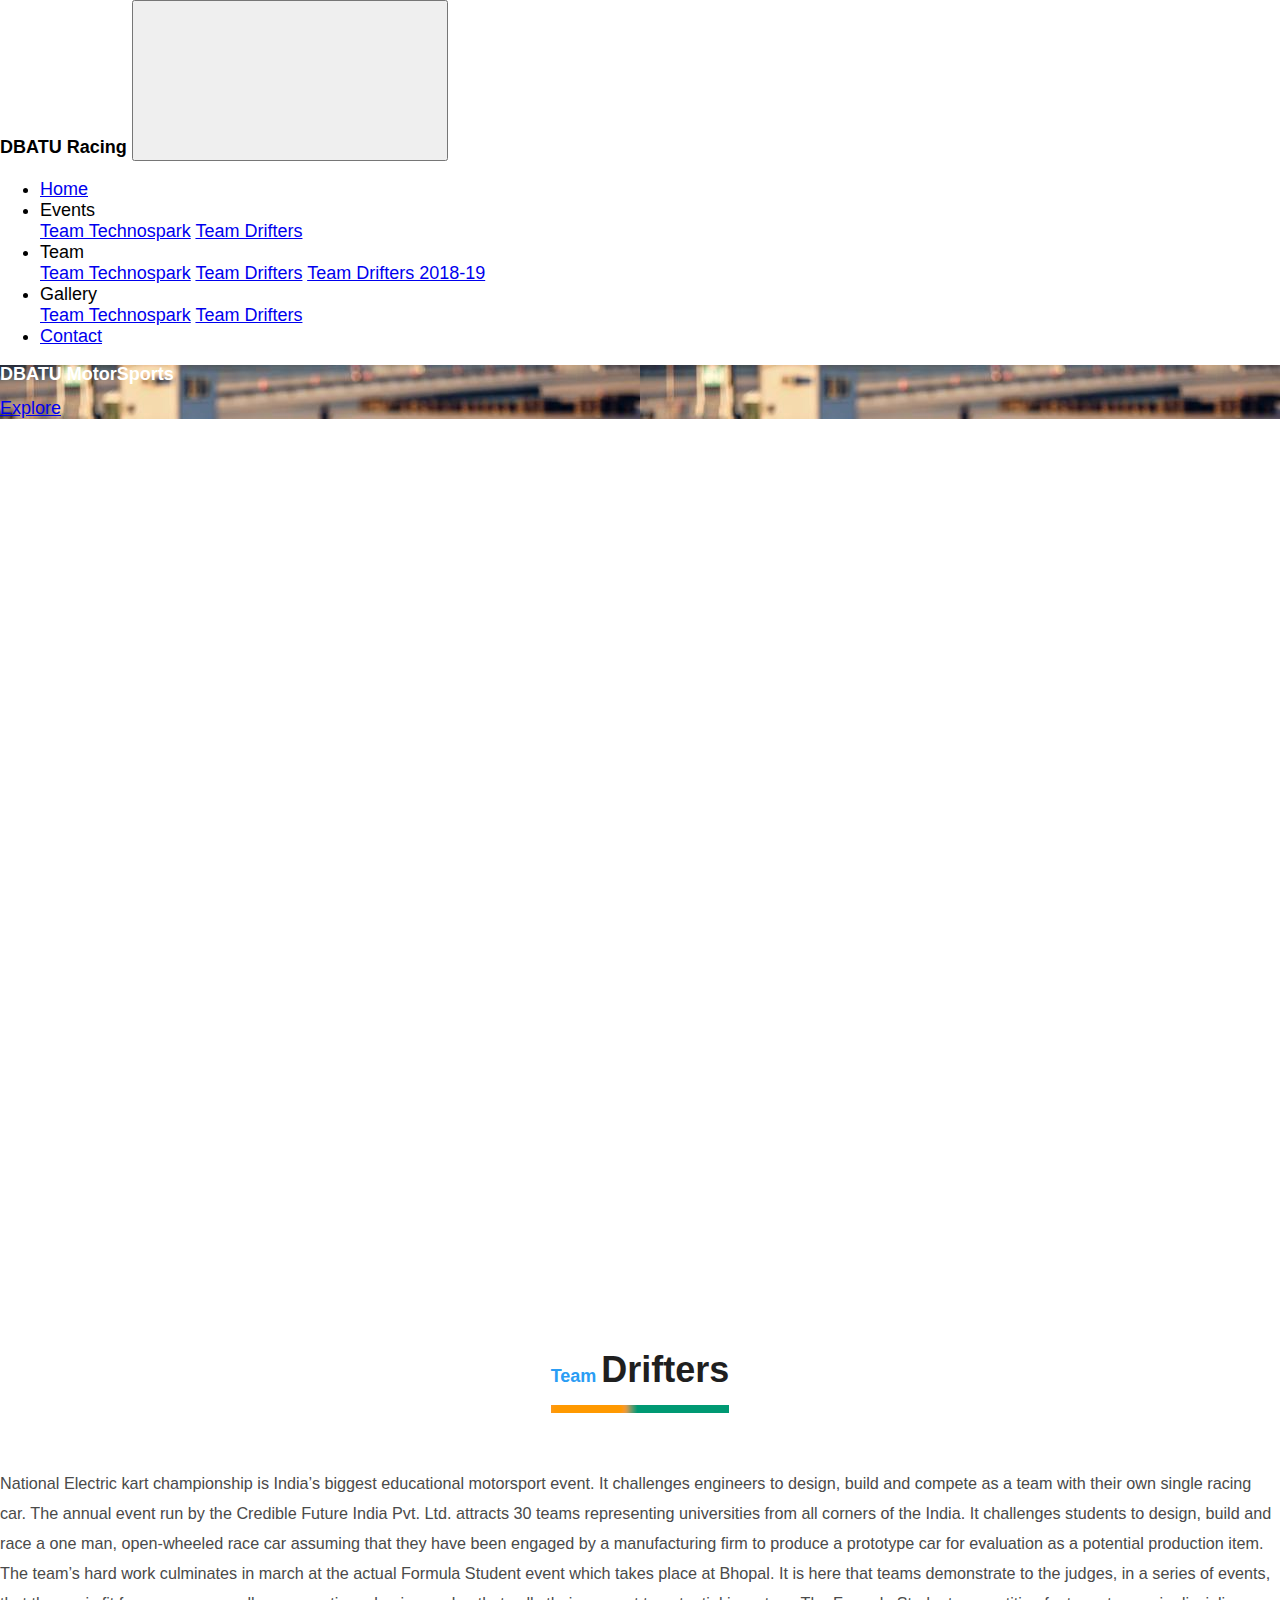
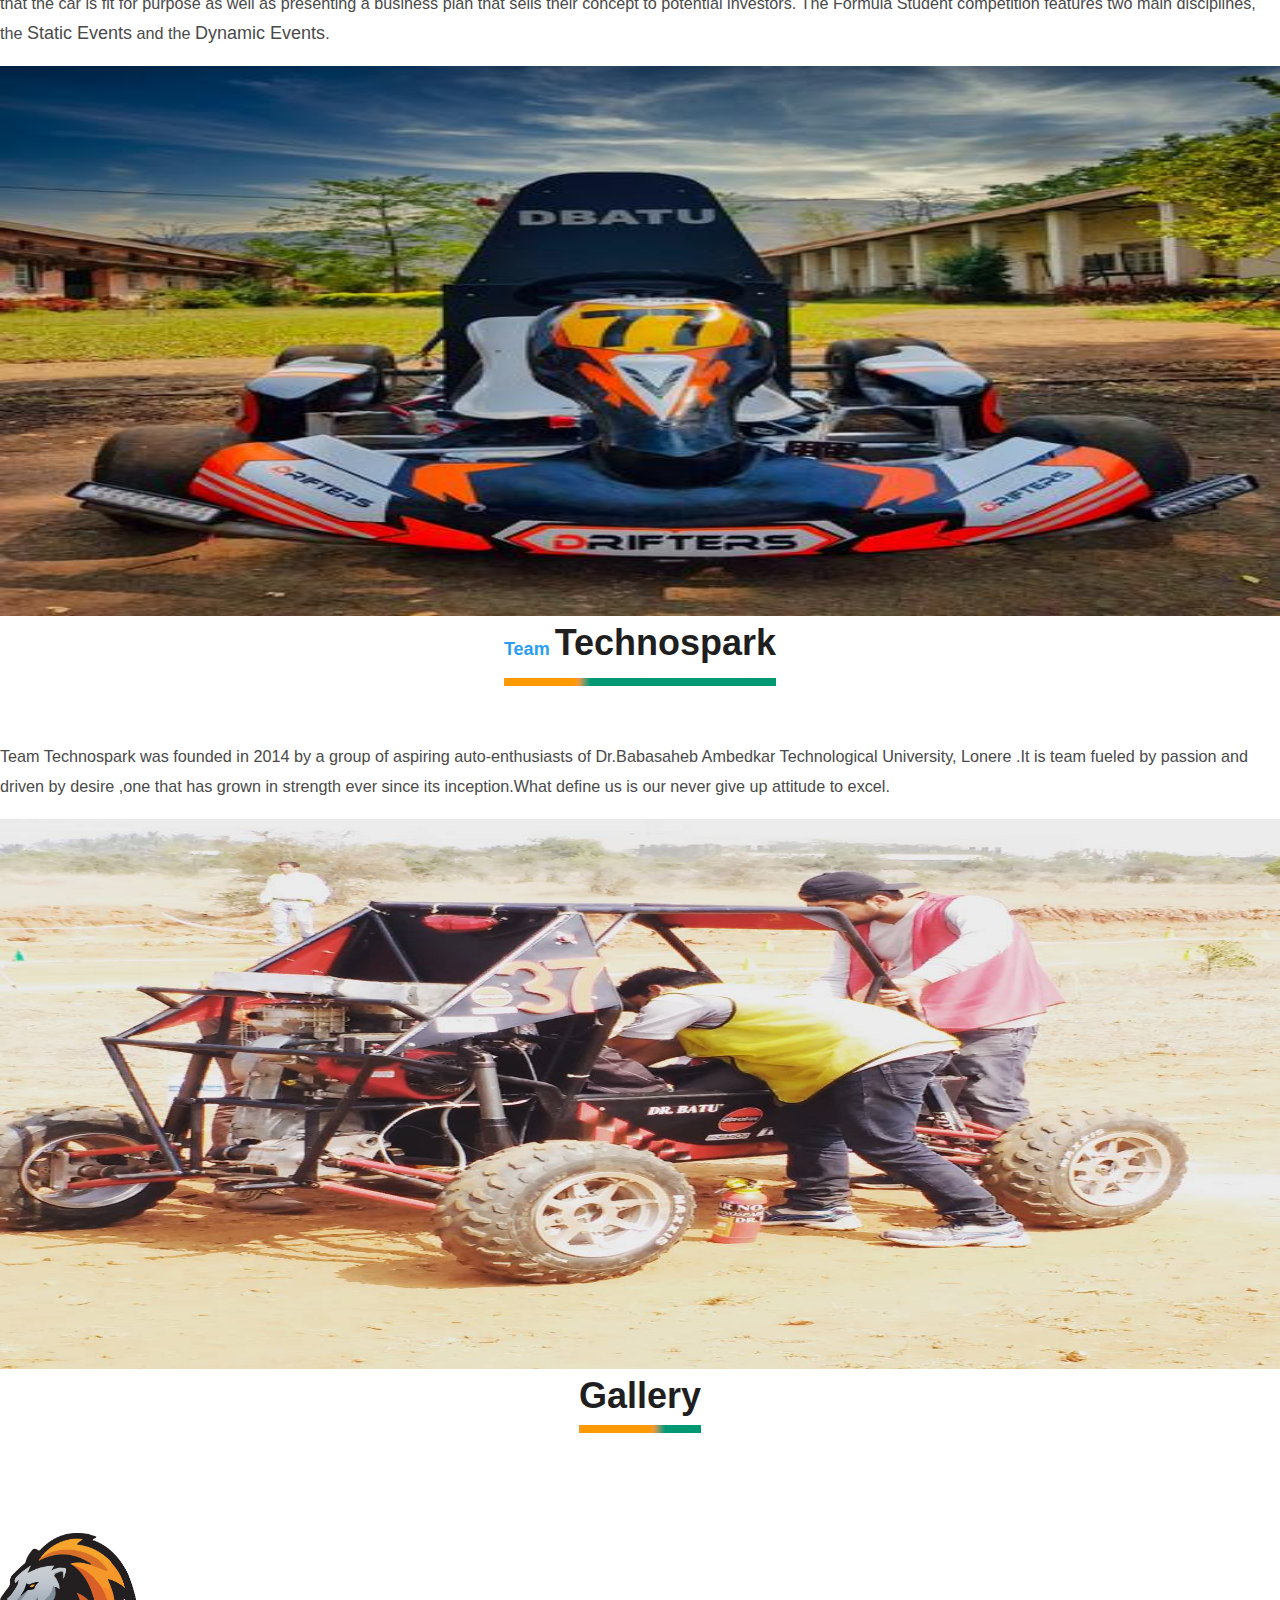
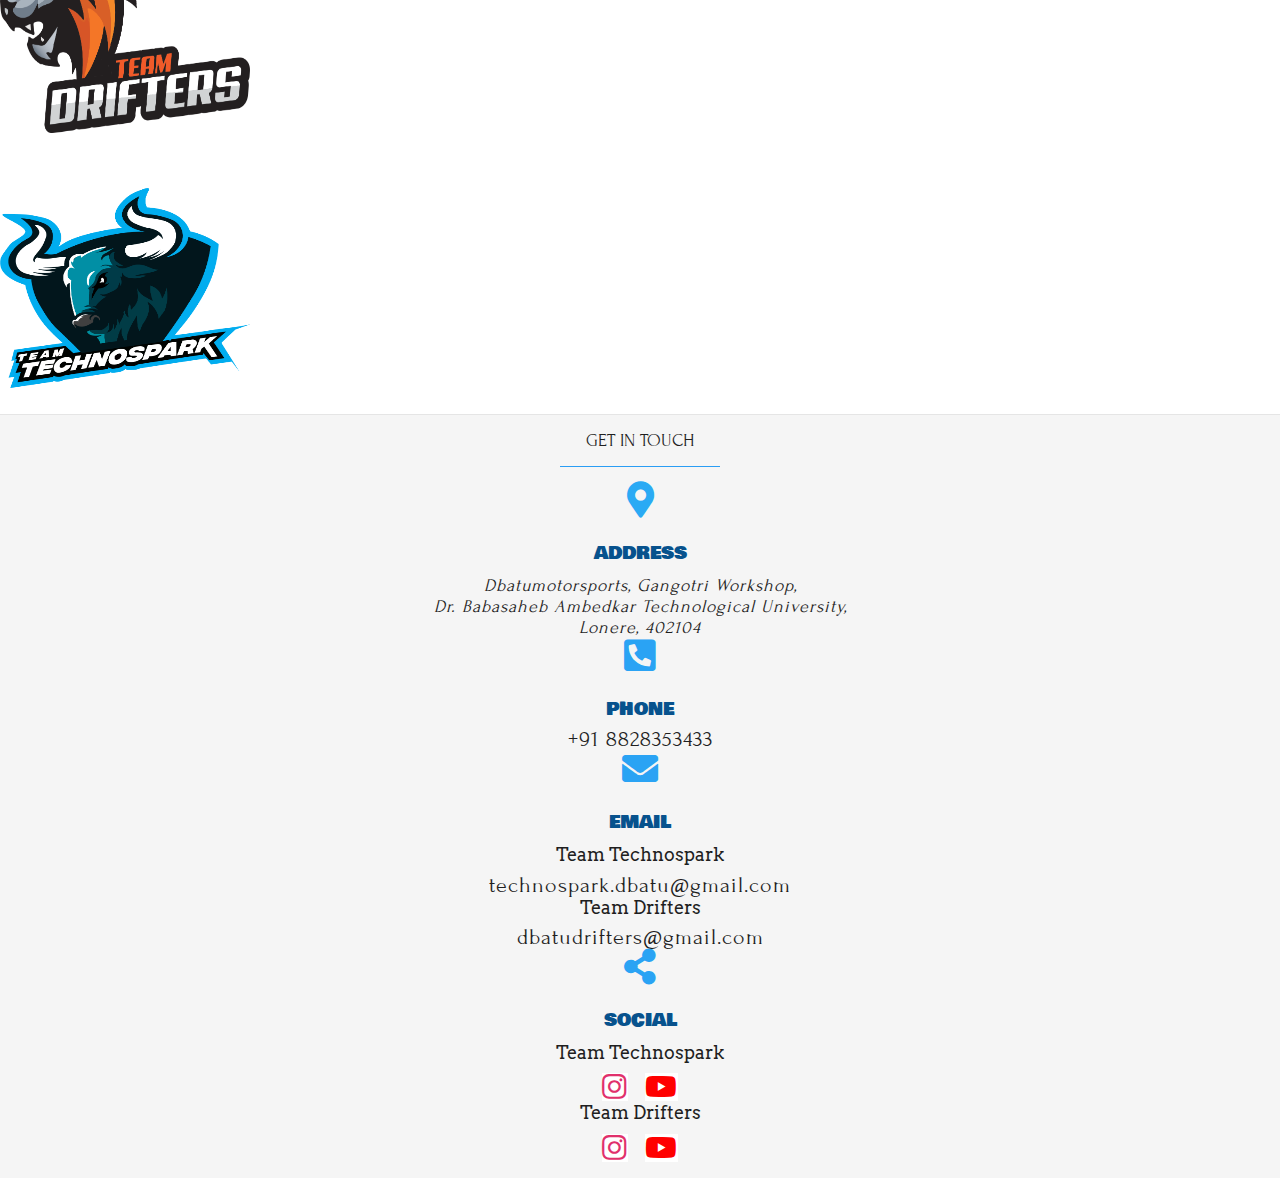
==== index.html @ 43fdaecf "new Changes" ====
<!DOCTYPE html>
<html lang="en">
  <head>
    <meta charset="utf-8">
    
    
    
    <title>DBATU Racing</title>
    <!-- <link rel="stylesheet" href="css/event_style.css" /> -->

    <!-- <link rel="stylesheet" type="text/css" href="css/bootstrap.min.css" /> -->
    <!-- <link rel="stylesheet" type="text/css" href="css/all.min.css" /> -->
    <link rel="stylesheet" type="text/css" href="css/style.css" />

    
    <meta name="viewport" content="width=device-width, initial-scale=1">
    
    <!-- Custom font-->
    <!-- <link rel="stylesheet" href="fonts/stylesheet.e9dc714d.css"> -->
    <!-- Swiper-->
    <link rel="stylesheet" href="https://d19m59y37dris4.cloudfront.net/varkala/1-2/vendor/swiper/css/swiper.min.css">
    <!-- AOS - AnimationOnScroll-->
    <link rel="stylesheet" href="https://d19m59y37dris4.cloudfront.net/varkala/1-2/vendor/aos/aos.css">
    <!-- Custom Scrollbar-->
    <link rel="stylesheet" href="https://d19m59y37dris4.cloudfront.net/varkala/1-2/vendor/malihu-custom-scrollbar-plugin/jquery.mCustomScrollbar.css">
    <!-- Theme stylesheet-->
    <link rel="stylesheet" href="https://d19m59y37dris4.cloudfront.net/varkala/1-2/css/style.default.d1b89a2d.css" id="theme-stylesheet">
    <!-- Custom stylesheet - for your changes-->
    <link rel="stylesheet" href="https://d19m59y37dris4.cloudfront.net/varkala/1-2/css/custom.0a822280.css">
    <!-- Favicon-->
    <link rel="shortcut icon" href="images/logo.png">
    <!-- FontAwesome-->
    <link rel="stylesheet" href="https://use.fontawesome.com/releases/v5.10.0/css/all.css">
    <!-- <link rel="stylesheet" href="css/style.sass"> -->
    <!-- Tweaks for older IEs--><!--[if lt IE 9]>
        <script src="https://oss.maxcdn.com/html5shiv/3.7.3/html5shiv.min.js"></script>
        <script src="https://oss.maxcdn.com/respond/1.4.2/respond.min.js"></script><![endif]-->
        <style>
          .header-area {
            width: 100%;
            text-align: center;
            font-family: poppins;
            color:#fff;
            font-size:4.5em;
            text-shadow: 0 2px 5px rgba(0,0,0,.5);

          }
          .header-area span{
            color:#2aa3f4;
            font-size:70px;
          }
          body, html {
            height: 100%;
            margin: 0;
            font-family: Arial, Helvetica, sans-serif;
          }

          
           
            </style>
            <script src="js/onload.js"></script>
  </head>
  <body onbeforeunload="myFunction()">
<!-- navbar-->
<!-- <header class="header header-">  -->
        <!-- Top Bar-->
        <!-- Top Bar End-->
        <nav class="navbar navbar-expand-lg bg-transparent border-0 shadow-0 navbar-light px-lg-5 fixed-top bg-gray-100">
            <strong>DBATU Racing</strong>  
          <button class="navbar-toggler navbar-toggler-left" type="button" data-toggle="collapse" data-target="#navbarContent" aria-controls="navbarContent" aria-expanded="false" aria-label="Toggle navigation">
            <svg class="svg-icon navbar-icon">
              <use xlink:href="#menu-hamburger-1"> </use>
            </svg>
          </button>
          <div class="collapse navbar-collapse ml-2" id="navbarContent">
            <ul class="navbar-nav mt-3 mt-lg-0">
              <li class="nav-item dropdown active"><a onclick="document.getElementById('navbarContent').classList.remove('show');" class="nav-link" id="homeDropdown" href="index.html" aria-haspopup="true" aria-expanded="false">Home</a>
                
              </li>
              <!-- /Megamenu end-->
              <li class="nav-item dropdown"><a class="nav-link dropdown-toggle" id="Events" aria-haspopup="true" data-toggle="dropdown" aria-expanded="false">Events</a>
                <div class="dropdown-menu bg-gray-100" aria-labelledby="Events">
                  <a class="dropdown-item" href="events1.html">Team Technospark</a>
                  <a class="dropdown-item" href="events.html">Team Drifters</a>
                </div>
              </li>
              <li class="nav-item dropdown"><a class="nav-link dropdown-toggle" id="Team" aria-haspopup="true" data-toggle="dropdown" aria-expanded="false">Team</a>
                <div class="dropdown-menu bg-gray-100" aria-labelledby="Team">
                  <a class="dropdown-item" href="team1.html">Team Technospark</a>
                  <a class="dropdown-item" href="team.html">Team Drifters</a>
                  <a class="dropdown-item" href="team2.html">Team Drifters 2018-19</a>
                </div>
              </li>
              <li class="nav-item dropdown"><a class="nav-link dropdown-toggle" id="Gallery" aria-haspopup="true" data-toggle="dropdown" aria-expanded="false">Gallery</a>
                <div class="dropdown-menu bg-gray-100" aria-labelledby="Gallery">
                  <a class="dropdown-item" href="gallery1.html">Team Technospark</a>
                  <a class="dropdown-item" href="gallery.html">Team Drifters</a>
                </div>
              </li>
              <li class="nav-item dropdown"><a onclick="document.getElementById('navbarContent').classList.remove('show');" class="nav-link" id="Contact" href="#contact" aria-haspopup="true" aria-expanded="false">Contact</a>
                
              </li>
              
            </ul>
            
          </div>
        </nav>
      <!-- </header> -->
      <div class="swiper-container home-slider" style="height: 95vh; min-height: 600px;">
        <!-- Additional required wrapper-->
        <div class="swiper-wrapper">
          <div class="swiper-slide bg-cover" style="background-image: url('images/endurance.jpeg');">
            <div class="container-fluid px-lg-6 px-xl-7 h-100">
              <div class="row h-100 justify-content-center align-items-center text-center" data-swiper-parallax="-500">
                <div class="col-lg-6">
                  <h2 class="display-1 mb-3" style="line-height: 1;color:#fff;">DBATU MotorSports</h2><a class="btn btn-info" href="#">Explore</a>
                </div>
              </div>
            </div>
          </div>
          </div>
        </div>
      
      <section id="events">
        <!-- Itoduction section -->
          <div class="section padding_event">
              <div class="container">
                  <div class="row">
                      <div class="col-md-6">
                          <div class="full">
                              <div class="heading_main text_align_center">
                     <h2><span>Team </span> Drifters</h2>
                              </div>
                  <div class="full">
                    <p>National Electric kart championship is India’s biggest educational motorsport event. It
                                  challenges engineers to design, build and compete as a team with their own single racing
                                  car. The annual event run by the Credible Future India Pvt. Ltd. attracts 30 teams
                                  representing universities from all corners of the India. It challenges students to design,
                                  build and race a one man, open-wheeled race car assuming that they have been engaged
                                  by a manufacturing firm to produce a prototype car for evaluation as a potential
                                  production item. The team’s hard work culminates in march at the actual Formula Student
                                  event which takes place at Bhopal. It is here that teams demonstrate to the judges, in a
                                  series of events, that the car is fit for purpose as well as presenting a business plan that
                                  sells their concept to potential investors. The Formula Student competition features two
                                  main disciplines, the <b>Static Events</b> and the <b>Dynamic Events</b>.</p>
                  </div>
                  
                          </div>
                      </div>
              <div class="col-md-6">
                          <div class="full">
                              <img src="images/nekc.jpg" alt="NEKC" style="max-height:550px;"/>
                          </div>
                      </div>
                  </div>
              </div>
          </div>
          <!-- end section -->

       <!-- Itoduction section -->
          <div class="section margin-top_50 padding_event">
            <div class="container">
                <div class="row">
                    <div class="col-md-6">
                        <div class="full">
                            <div class="heading_main text_align_center">
                  <h2><span>Team </span> Technospark</h2>
                            </div>
                <div class="full">
                  <p>Team Technospark was founded in 2014 by a group of aspiring auto-enthusiasts of Dr.Babasaheb Ambedkar Technological University,
                      Lonere .It is team fueled by passion and driven by desire ,one that has grown in strength ever since its inception.What define us 
                      is our never give up attitude to excel.
                </div>
                
                        </div>
                    </div>
            <div class="col-md-6">
                        <div class="full">
                            <img src="images/Technospark/technospark1.jpg" alt="NEKC" style="max-height:550px;"/>
                        </div>
                    </div>
                </div>
            </div>
        </div><br>
    <!-- end section -->
          
    <!-- gallery section -->
       
          <div class="section ">
            <div class="container">
                <div class="row">
                    <div class="col-md-12">
                        <div class="full">
                            <div class="heading_main text_align_center">
                   <h2>Gallery</h2>
                            </div>
                </div>
                    </div>
            <div class="col-md-4 offset-2">
                       
                           <a href="gallery.html" ><img class="img-responsive design"  src="images/drifters.png" alt="Design" style="width: 250px ;height: 200px;margin-top: 50px;"/> </a>
                           
                        
                    </div>
            <div class="col-md-4 offset-2">
                       
                            <a href="gallery1.html"><img class="img-responsive" src="images/Technospark/technospark.png" alt="Cost Analysis" style="width: 250px ;height: 200px;margin-top: 50px ;" /></a>
                            
                    </div>
            
            </div>
        </div>
        <br>

      <!-- end section -->  

              <!-- Footer-->
          <footer>
            <section id="contact">
              <div class="container">
                  <h2>Get In Touch</h2>
                  <div class="row">
      
      
                      <div class="col-md-3">
                          <div class="address">
                              <i class="fas fa-map-marker-alt"></i> </br>
                              <h4>Address</h4>
                              <address>
                                  <a href="https://www.google.com/maps/place/BATU+Workshop/@18.1624358,73.3356816,17z/">
                                      <span> Dbatumotorsports, Gangotri Workshop, <br>
                                          Dr. Babasaheb Ambedkar Technological University, </br>
                                          Lonere, 402104 </a> </span> </br>
                              </address>
                          </div>
                      </div>
      
                      <div class="col-md-3">
                          <div class="phone">
                              <i class="fas fa-phone-square-alt"></i>
                              <h4>Phone</h4>
                              <a href="tel:+918828353433">+91 8828353433 </a>
      
                          </div>
                      </div>
      
                      <div class="col-md-3">
                          <div class="email">
                              <i class="fas fa-envelope"></i>
                              <h4>Email</h4>
                              <h5>Team Technospark</h5>
                              <a href="mailto:technospark.dbatu@gmail.com"> technospark.dbatu@gmail.com </a> </br>
                              <h5>Team Drifters</h5>
                              <a href="mailto:dbatudrifters@gmail.com"> dbatudrifters@gmail.com</a> </br>
                          </div>
                      </div>
                      <div class="col-md-3">
                          <div class="social">
                              <i class="fas fa-share-alt"></i>
                              <h4>Social</h4>
                              <h5>Team Technospark</h5>
                              <a href="https://instagram.com/team_technospark_?igshid=eqgjrbj3ykcb"><i
                                      class="fab fa-instagram"></i> </a>
                              <a href="https://www.youtube.com/channel/UCYaMlNuh128LR1QuUSHRoYw"> <i
                                      class="fab fa-youtube"></i> </a>
      
                              <h5>Team Drifters</h5>
                              <a href="https://instagram.com/dbatudrifters?igshid=mtqbab44iff0"><i
                                      class="fab fa-instagram"></i> </a>
                              <a href="https://www.youtube.com/channel/UC2ePEOdlOwBeWqi99bq4ZPw"> <i
                                      class="fab fa-youtube"></i> </a>
      
                          </div>
                      </div>
                  </div>
              </div>
          </section>
          </footer>
          <!-- /Footer end-->
        <!-- JavaScript files-->
    <script>
      // ------------------------------------------------------- //
      //   Inject SVG Sprite - 
      //   see more here 
      //   https://css-tricks.com/ajaxing-svg-sprite/
      // ------------------------------------------------------ //
      function injectSvgSprite(path) {
      
          var ajax = new XMLHttpRequest();
          ajax.open("GET", path, true);
          ajax.send();
          ajax.onload = function(e) {
          var div = document.createElement("div");
          div.className = 'd-none';
          div.innerHTML = ajax.responseText;
          document.body.insertBefore(div, document.body.childNodes[0]);
          }
      }
      // this is set to Bootstrapious website as you cannot 
      // inject local SVG sprite (using only 'icons/orion-svg-sprite.01205608.svg' path)
      // while using file:// protocol
      // pls don't forget to change to your domain :)
      injectSvgSprite('https://demo.bootstrapious.com/varkala/1-1/icons/orion-svg-sprite.svg'); 
      injectSvgSprite('https://demo.bootstrapious.com/varkala/1-1/icons/varkala-clothes.svg'); 
      injectSvgSprite('https://demo.bootstrapious.com/varkala/1-1/img/shape/blob-sprite.svg'); 
      
    </script>
    <!-- jQuery-->
    <script src="https://d19m59y37dris4.cloudfront.net/varkala/1-2/vendor/jquery/jquery.min.js"></script>
    <!-- Bootstrap Bundle -->
    <script src="https://d19m59y37dris4.cloudfront.net/varkala/1-2/vendor/bootstrap/js/bootstrap.bundle.min.js"></script>
    <!-- Swiper Carousel                       -->
    <script src="https://d19m59y37dris4.cloudfront.net/varkala/1-2/vendor/swiper/js/swiper.min.js"></script>
    <!-- Bootstrap Select-->
    <script src="https://d19m59y37dris4.cloudfront.net/varkala/1-2/vendor/bootstrap-select/js/bootstrap-select.min.js"></script>
    <!-- AOS - AnimationOnScroll-->
    <script src="https://d19m59y37dris4.cloudfront.net/varkala/1-2/vendor/aos/aos.js"></script>
    <!-- Custom Scrollbar-->
    <script src="https://d19m59y37dris4.cloudfront.net/varkala/1-2/vendor/malihu-custom-scrollbar-plugin/jquery.mCustomScrollbar.concat.min.js"></script>
    <script src="js/scrollbar.js"></script>
    <!-- Smooth scroll-->
    <script src="https://d19m59y37dris4.cloudfront.net/varkala/1-2/vendor/smooth-scroll/smooth-scroll.polyfills.min.js"></script>
    <!-- Object Fit Images - Fallback for browsers that don't support object-fit-->
    <script src="https://d19m59y37dris4.cloudfront.net/varkala/1-2/vendor/object-fit-images/ofi.min.js"></script>
    <!-- jQuery Parallax - used mostly on the images in Hero section-->
    <script src="https://d19m59y37dris4.cloudfront.net/varkala/1-2/vendor/jquery-parallax.js/parallax.min.js"></script>
    <!-- Some theme config-->
    <script>
      var options = {
          navbarExpandPx: 992
      }

    </script>
    <!-- Main Theme files-->
    <script src="js/theme.js"></script>
  </body>
</html>
---- css/style.css ----
/* Theme colors 

#a7bc5b
#8da242

Fonts:

*/

/* -------------Contact ---------------- */

*{
    font-size: 18px;
}

@font-face{
    font-family: 'BowlbyOne';
    src: url(../fonts/BowlbyOneSC-Regular.ttf);
}

@font-face{
    font-family: 'Forum';
    src: url(../fonts/Forum-Regular.ttf);
}

@font-face{
    font-family: 'Arvo';
    src: url(../fonts/Arvo-Regular.ttf);
}

#contact{
    background-color: #F5F5F5;
    padding: 15px 10px;
    border-top: 1px solid rgba(85, 85, 85, 0.1);
}

#contact h2{
    text-align: center;
    text-transform: uppercase;
    padding-bottom: 15px;
    margin-top: 50px;
    color: #323232;
    font-family: Forum;
    
}

#contact h2::after{
    content: '';
    display: block;
    height: 1px;
    width: 160px;
    background: #2a9df4;
    margin: 15px auto 5px;
    bottom: -16px;
}

#contact h4{
    color: #323232;
    text-transform: uppercase;
    margin-top: 10px;
    margin-bottom: 10px;
    font-family: BowlbyOne;
    font-size: 130%;
}

#contact h5{
    font-family: Arvo;
    font-size: 100%;
    margin-top: 10px;
}

#contact .address, #contact .phone, #contact .email, #contact .social{
    text-align: center;
}

#contact a{
    text-decoration: none;
    color: #000;
    font-family: Forum;
    font-size: 120%;
    line-height: 0.8px;
    letter-spacing: 1px;
}

#contact .fa-envelope, .fa-phone-square-alt, .fa-share-alt{
    color: #2aa3f4;
    font-size: 200%;
}


#contact .fa-map-marker-alt{
    color: #2aaaf4;
    font-size: 200%;
}

/* #contact .fa-twitter{
    color: #1da1f2;
    font-size: 200%;
}

#contact .fa-facebook{
    background-color: #fff;
    color: #3b5998;
    font-size: 200%;
} */

#contact .fa-instagram{

    background-color: #fff;
    color: #e1306c;
    font-size: 130%;
    margin: auto 5px;
}
#contact .fa-youtube{
    color: #FF0000;
    background-color: #FFF;
    font-size: 130%;
    margin: auto 5px;
}



/* ------------------------ Our Team -------------------------*/

#team {
    background-color: #F5F5F5;
    padding: 15px 10px;
}


#team h2{
    text-align: center;
    text-transform: uppercase;
    padding-bottom: 15px;
    margin-top: 20px;
    color: #323232;
    font-family: Forum;
    margin-bottom: 30px;
}

#team h2::after{
    content: '';
    display: block;
    height: 1px;
    width: 170px;
    background: #2a9df4;
    margin: 15px auto 5px;
    bottom: -16px;
}

#team h2 span{
    font-size: 110%;
    font-weight: 600;
}

#team .profile{
    margin-top: 10px;
    /* border: 1px solid red; */
    text-align: center;
}

#team .profile .pic {
    opacity: 1;
    position: relative;
    display: block;
}

#team .profile .pic .profile-pic{
    height: auto;
    width: 96%;
    padding: 4px;
    border: 1px solid #2a9df4;
}

#team .profile .desc, #team .profile .desc-member{
    background-color: #fff;
    transform: translateY(-50%);
    -webkit-transform: translateY(-50%);
    -moz-transform: translateY(-50%);
    -ms-transform: translateY(-50%);
    -o-transform: translateY(-50%);
    width: 86%;
    margin-left: auto;
    margin-right: auto;
    display: block;
    z-index: 2;
    opacity: 1;
    padding: 5px;
    border: none;
}

#team .profile .desc h3, #team .profile .desc-member h3{
    font-family: Arvo;
    font-size: 120%;
    margin-bottom: 1px;
    color: #2a9df4;
}
#team .profile .desc h4, #team .profile .desc-member h4{
    font-family: Forum;
    font-size: 110%;
    margin: 1px;
    color: #555;
}
#team .profile .desc h5, #team .profile .desc-member h5{
    font-family: Forum;
    font-size: 90%;
    margin-top: 1px;
    margin-bottom: 1px;
    color: #555;
}

#team .profile .desc-member{
    background-color: #fff;
    transform: translateY(-50%);
    -webkit-transform: translateY(-50%);
    -moz-transform: translateY(-50%);
    -ms-transform: translateY(-50%);
    -o-transform: translateY(-50%);
    width: 86%;
    margin-left: auto;
    margin-right: auto;
    display: block;
    z-index: 2;
    opacity: 1;
    padding: 5px;
    border: none;
}

#team .profile .desc-member h3{
    font-size: 100%;
}

#team .profile .desc-member h4{
    font-size: 96%;
}
#team .profile .desc-member h5{
    font-size: 85%;
}



/* ------------------------ event and achievements -------------------------*/
#events h1,
#events h2,
#events h3,
#events h4,
#events h5,
#events h6 {
    letter-spacing: 0;
    font-weight: normal;
    position: relative;
    padding: 0 0 10px 0;
    font-weight: normal;
    line-height: 120% !important;
    color: #1f1f1f;
    margin: 0
}

#events h1 {
    font-size: 100%;
}

#events h2 {
    font-size: 100%;
}

#events h3 {
    font-size: 100%;
}

#events h4 {
    font-size: 100%;
    color: #07528d;
    margin-top: 25px;
}

#events h5 {
    font-size: 100%;
}

#events h6 {
    font-size: 100%;
}

#events h1 a,
#events h2 a,
#events h3 a,
#events h4 a,
#events h5 a,
#events h6 a {
    color: #212121;
    text-decoration: none !important;
    opacity: 1
}

#events h1 a:hover,
#events h2 a:hover,
#events h3 a:hover,
#events h4 a:hover,
#events h5 a:hover,
#events h6 a:hover {
    opacity: .8
}

#events a {
    color: #1f1f1f;
    text-decoration: none;
    outline: none;
}


#events .full>img {
    width: 100%;
}


#events p {
    margin-top: 5px;
    margin-bottom: 1rem;
    font-size: 90%;
    font-weight: 300;
    line-height: 30px;
    color: #4a4a49;
}

#events .heading_main h2 {
    font-size: 200%;
    font-weight: 700;
    padding: 0 0 15px 0;
    margin: 0 0 30px 0;
    font-family: 'Raleway', sans-serif;
    position: relative;
    background-image: url(../images/heading_main_border.png);
    background-position: left bottom;
    background-repeat: no-repeat;
}

#events .heading_main h2 span {
    color: #2a9df4;
}

#events .heading_main h2 span2 {
    color: #2a92f4;
}

#events span1 {
    color: #2a6af4;
}

#events .heading_main.text_align_center {
    width: 100%;
    justify-content: center;
    margin-bottom: 20px;
}


#events .padding_0 {
    padding: 0;
}

#events .design {
    height: 300px;
}

#events .full {
    float: left;
    width: 100%;
}

#events .heading_main {
    float: left;
    display: flex;
}


#events .margin-top_20 {
    margin-top: 20px;
}

#events .margin-top_30 {
    margin-top: 30px;
}

#events .margin-top_50 {
    margin-top: 100px;
}

#events .padding {
    padding-top: 2%;
    padding-bottom: 2%;
}

#events .padding_event {
    padding-top: 10%;
    padding-bottom: 2%;
}

#events .margin-bottom_30 {
    margin-bottom: 30px;
}

#events .carousel a.carousel-control-prev {
    background: #2a9df4;
    opacity: 1;
    width: 55px;
    height: 50px;
    border-radius: 0;
    top: 200px;
}

#events .carousel a.carousel-control-next {
    background: #2a9df4;
    opacity: 1;
    width: 50px;
    height: 50px;
    border-radius: 0;
    top: 200px;

}





#events .full h4 {
    width: 86%;
    background: #fff;
    margin: 0 7%;
    padding: 0;
    color: #2a9df4;
    text-align: center;
    font-size: 100%;
    min-height: 70px;
    line-height: 70px !important;
    box-shadow: 0 0 25px 0 rgba(0, 0, 0, .2);
    margin-top: -35px;
}



#events .silver_bg {
    background: #eee;
}

#events .blue_bg {
    background: #2aedf4;
}


/* ------------------------ event and achievement responsive-------------------------*/


/* only small tablets */
 @media (min-width: 761px) and (max-width: 990px) {
 
	
	.carousel a.carousel-control-prev {
      left: 20px;
      top:200px;
    }
	.carousel a.carousel-control-next {
      right: 20px;
      top:200px;
    }
    .design{
     height:210px;
    }
     .autocross{
     height:220px;
     }
}
/* mobile or only mobile */
 @media (max-width: 760px) {
     
.carousel a.carousel-control-prev {
    left: 20px;
    top:200px;
    width: 45px;
    height: 40px;
}

.carousel a.carousel-control-next {
    right: 20px;
    top:200px;
    width: 45px;
    height: 40px;
}

}
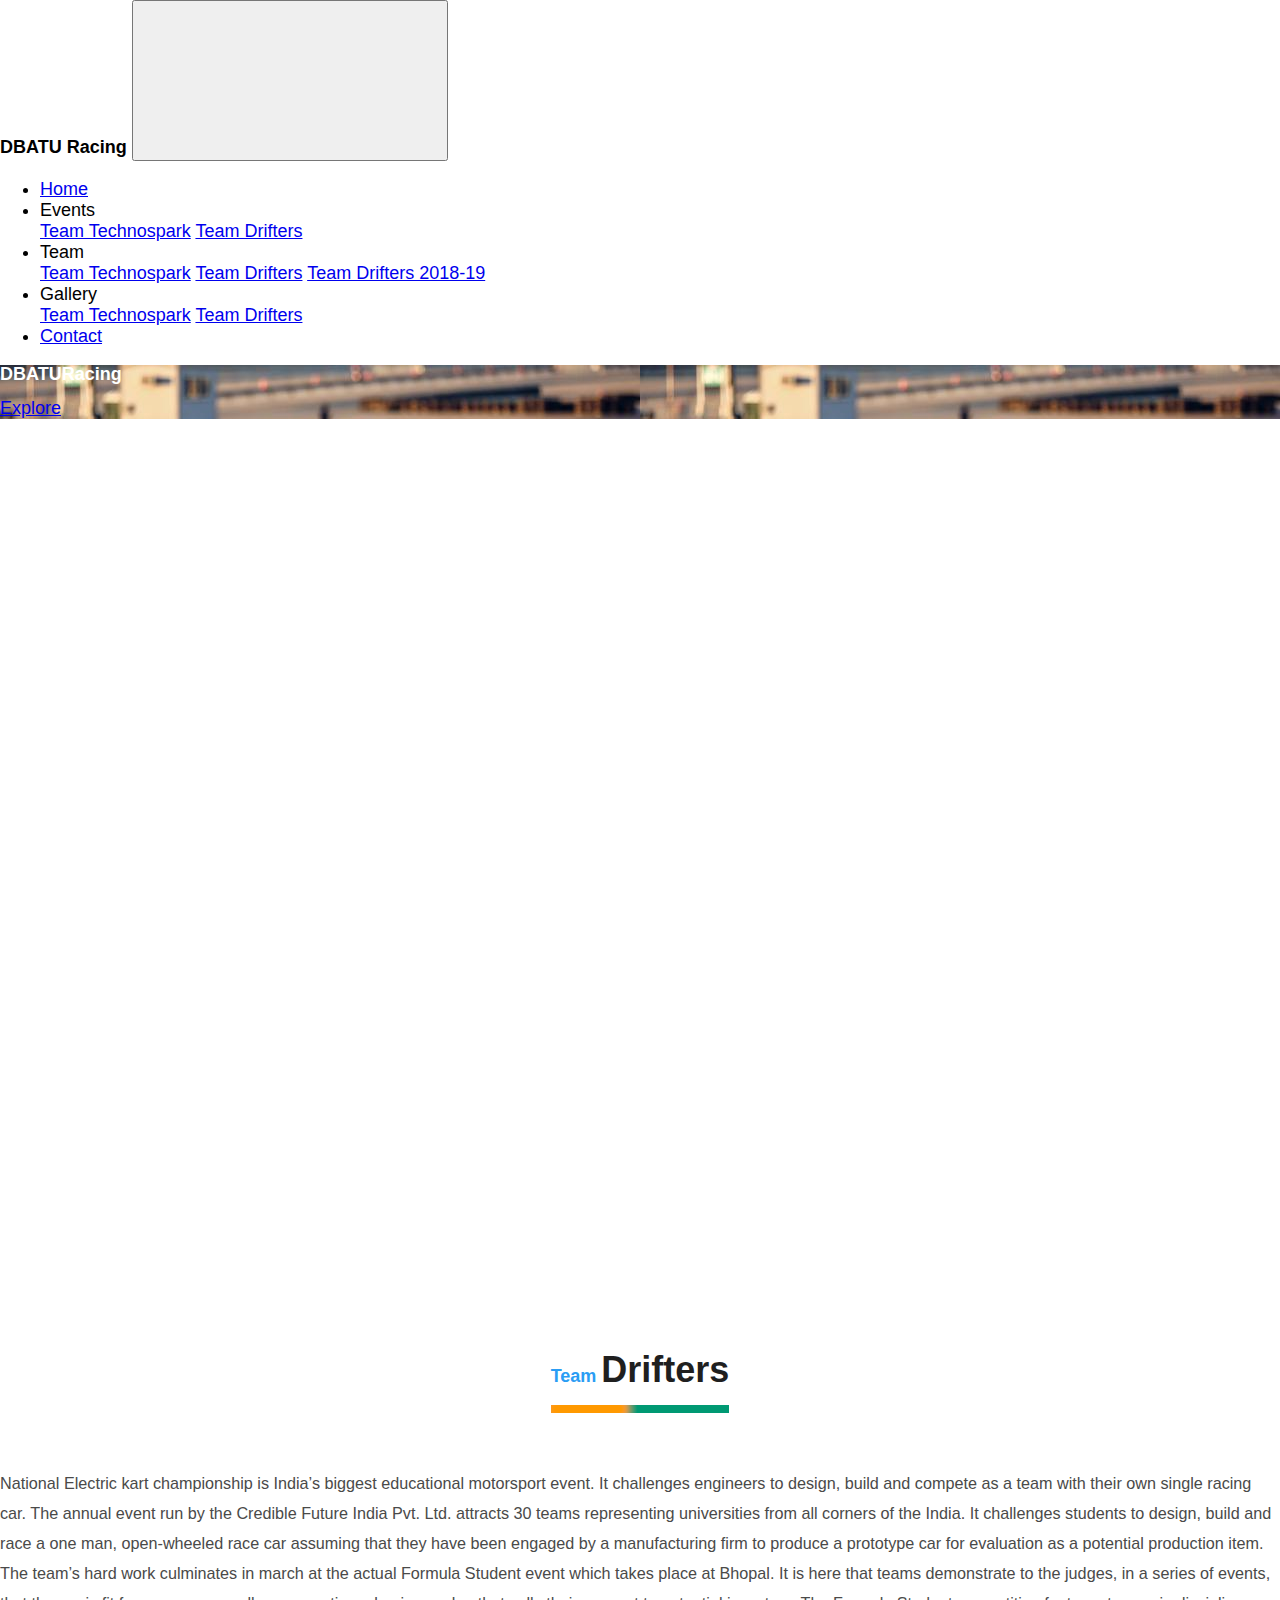
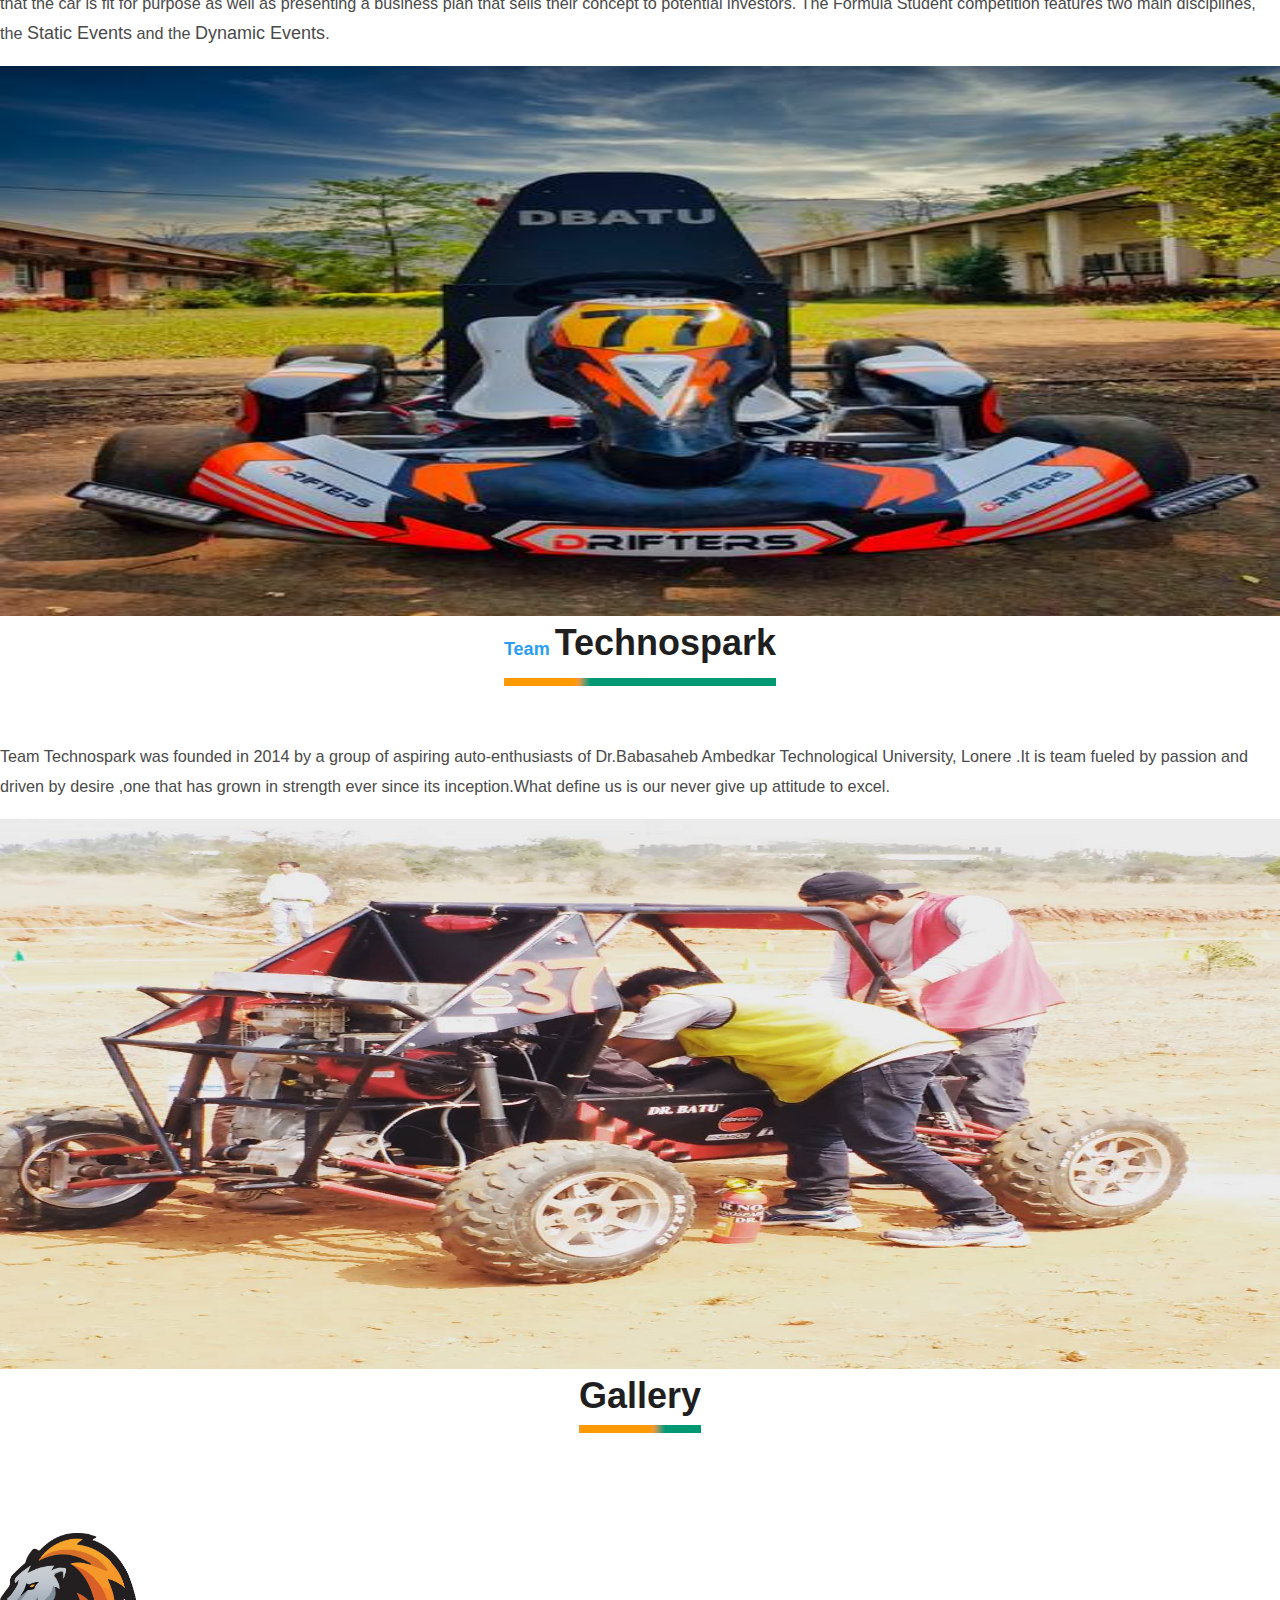
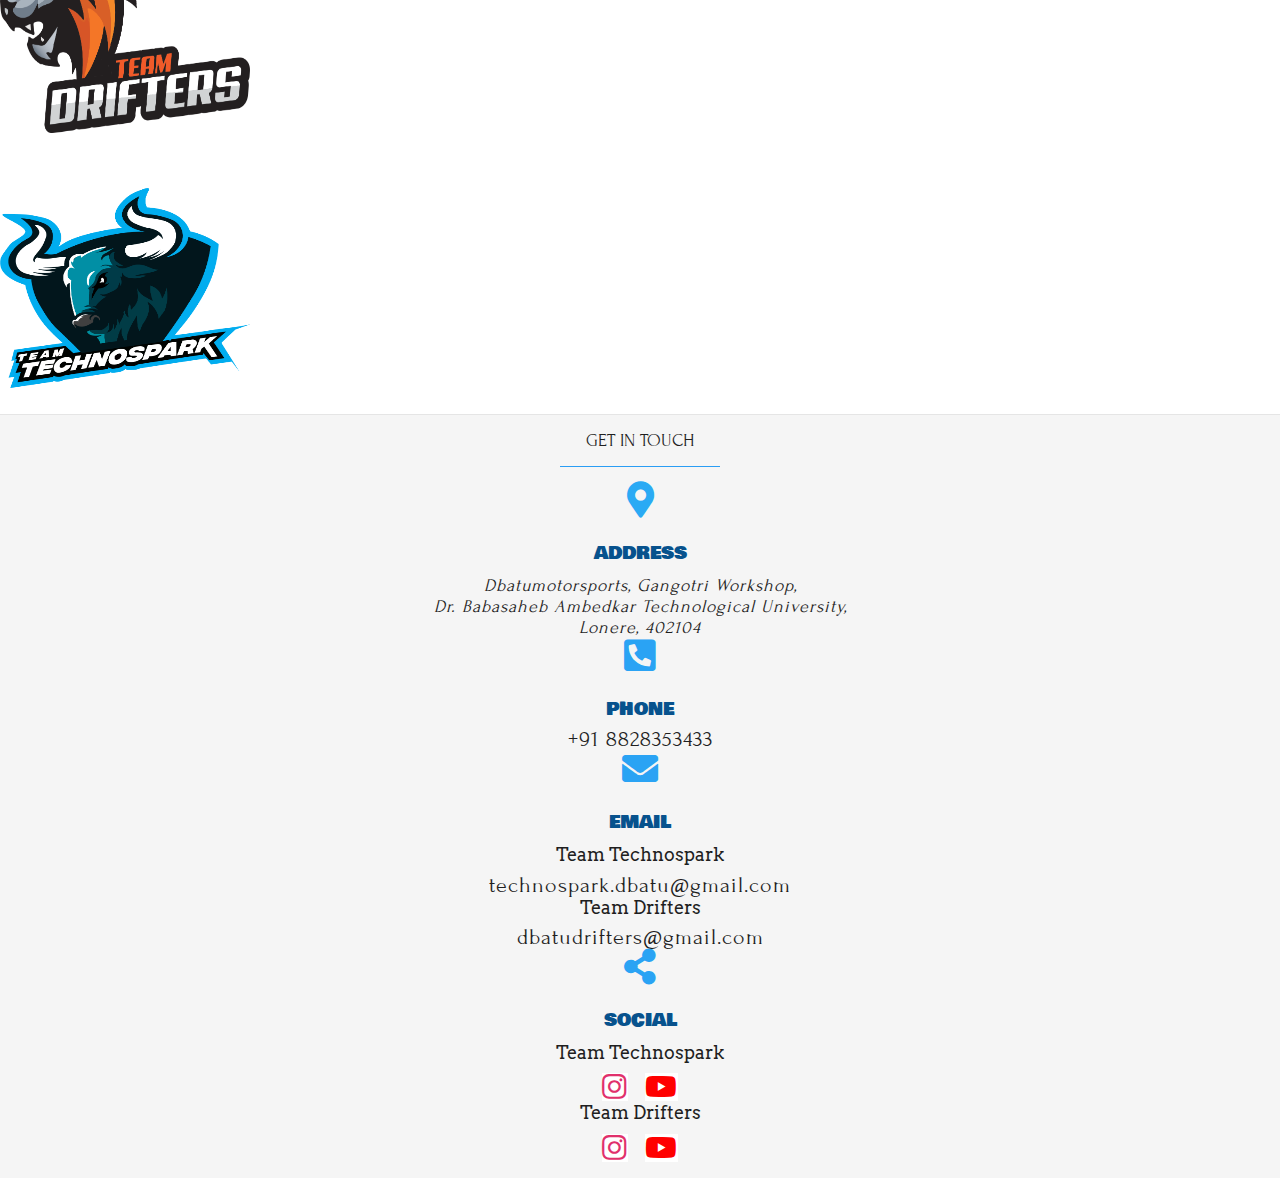
==== commit d62f09e8: "final Changes" ====
--- a/index.html
+++ b/index.html
@@ -111,9 +111,9 @@
         <div class="swiper-wrapper">
           <div class="swiper-slide bg-cover" style="background-image: url('images/endurance.jpeg');">
             <div class="container-fluid px-lg-6 px-xl-7 h-100">
-              <div class="row h-100 justify-content-center align-items-center text-center" data-swiper-parallax="-500">
-                <div class="col-lg-6">
-                  <h2 class="display-1 mb-3" style="line-height: 1;color:#fff;">DBATU MotorSports</h2><a class="btn btn-info" href="#">Explore</a>
+              <div class="row h-100 align-items-center" data-swiper-parallax="-500">
+                <div class="col-lg-4 offset-lg-8">
+                  <h2 class="display-3 mb-3" style="line-height: 1;color:#fff;">DBATURacing</h2><a class="btn btn-info" href="#events">Explore</a>
                 </div>
               </div>
             </div>
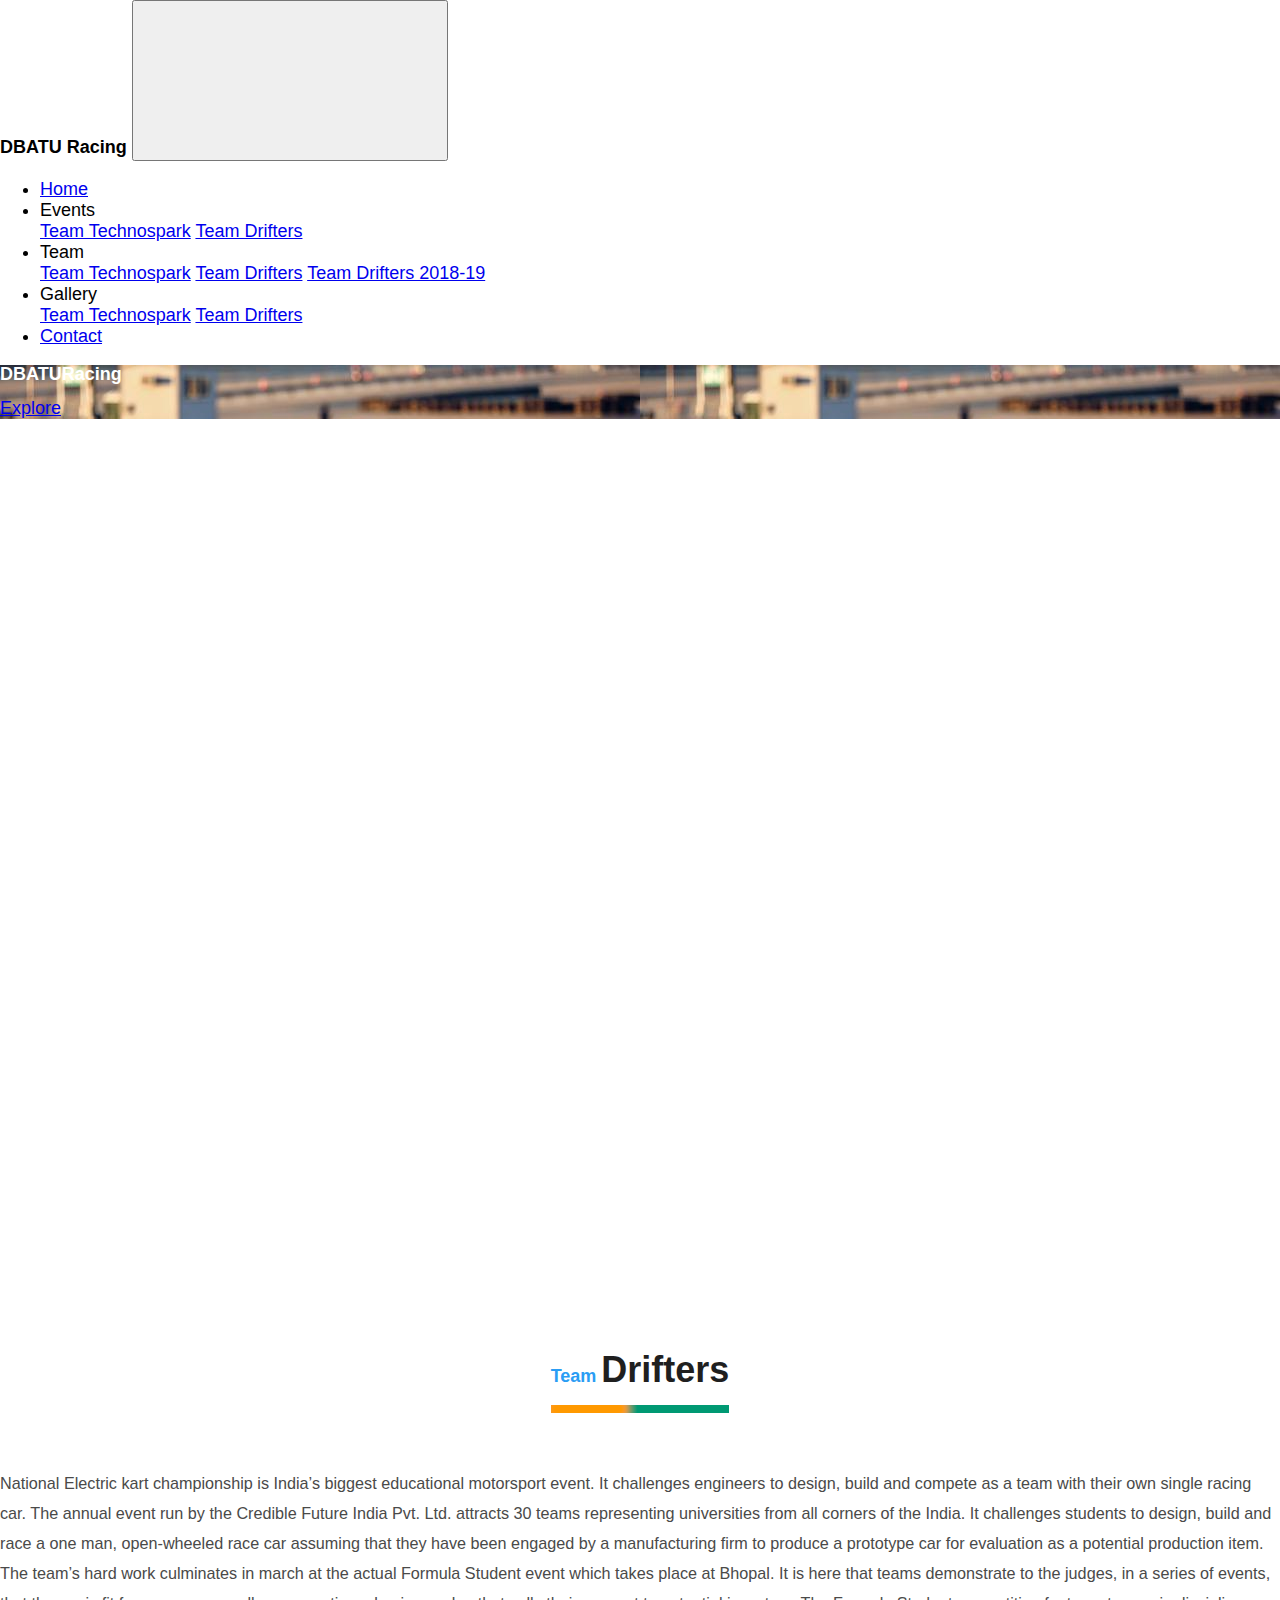
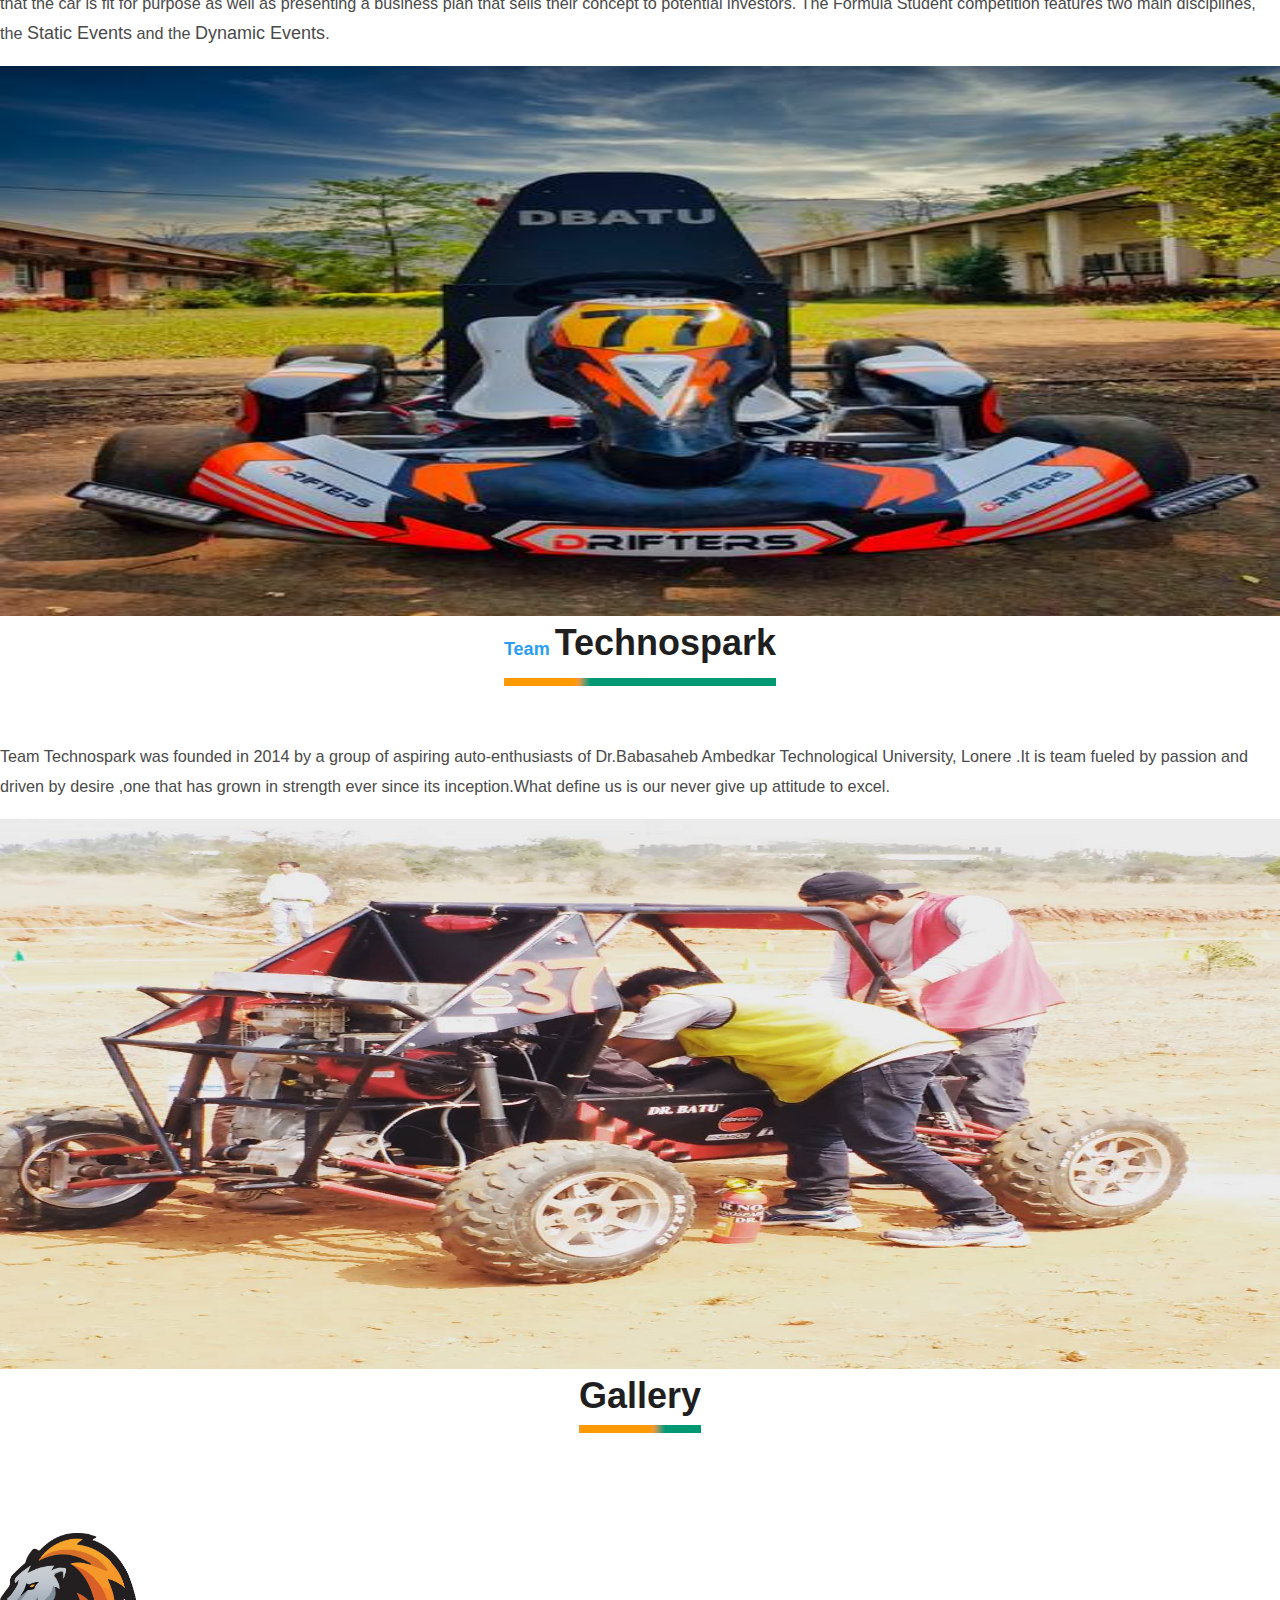
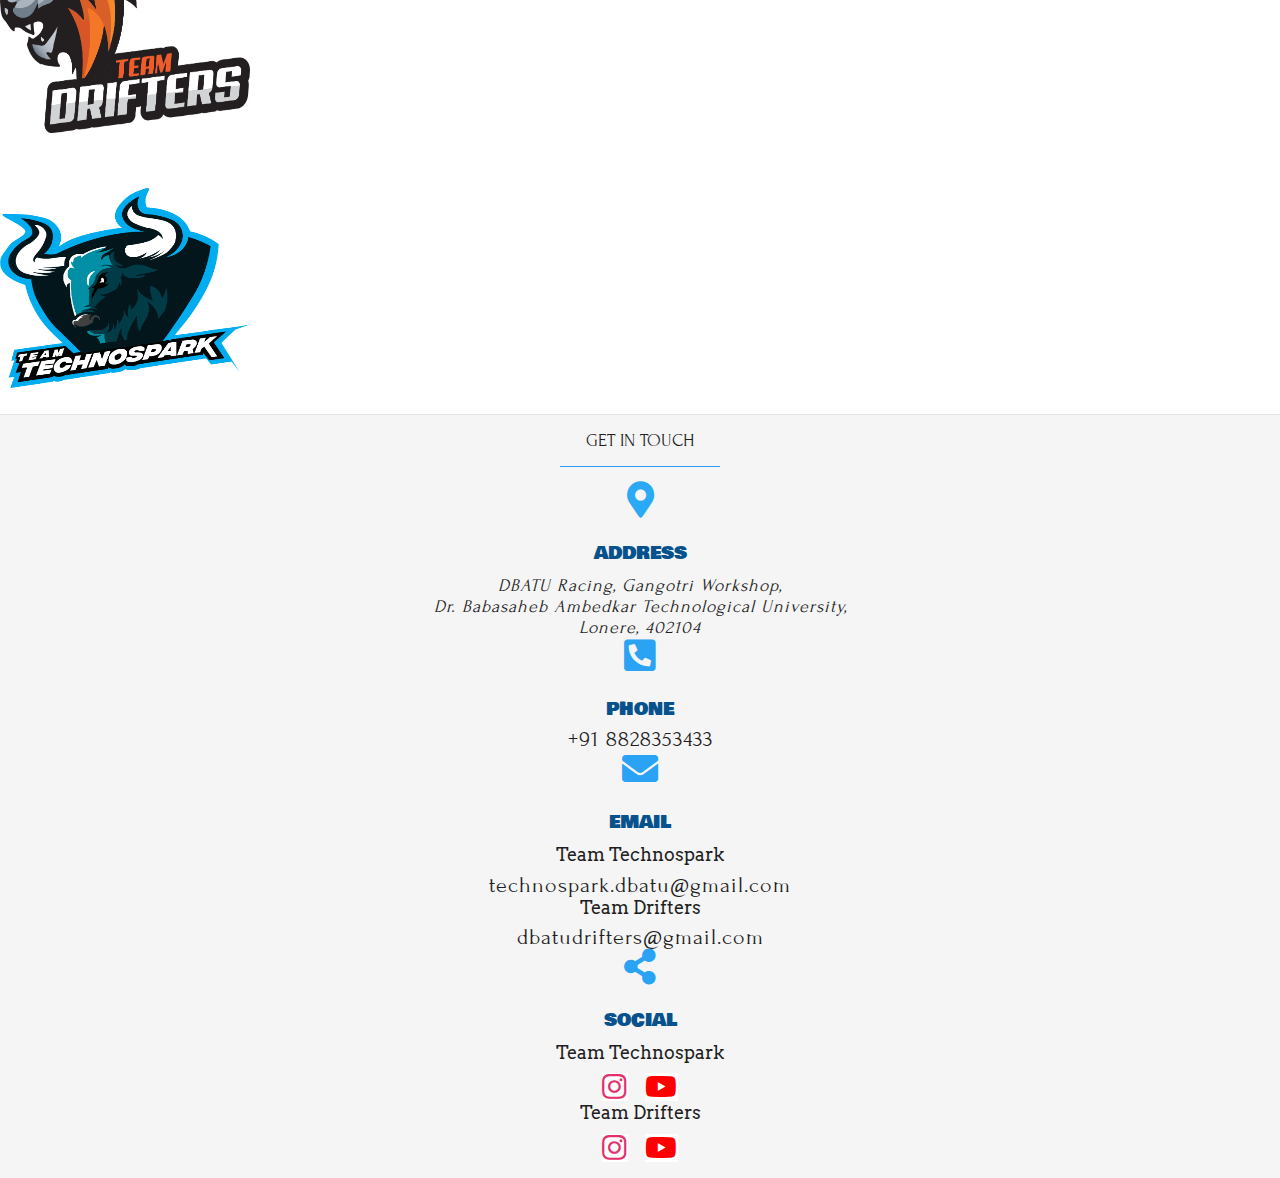
==== commit 50215863: "very last Changes" ====
--- a/index.html
+++ b/index.html
@@ -54,8 +54,11 @@
             margin: 0;
             font-family: Arial, Helvetica, sans-serif;
           }
-
-          
+          @media only screen and (max-width: 600px) {
+              .temp {
+                background: rgba(0, 0, 0, 0.7);
+              }
+            }
            
             </style>
             <script src="js/onload.js"></script>
@@ -112,7 +115,7 @@
           <div class="swiper-slide bg-cover" style="background-image: url('images/endurance.jpeg');">
             <div class="container-fluid px-lg-6 px-xl-7 h-100">
               <div class="row h-100 align-items-center" data-swiper-parallax="-500">
-                <div class="col-lg-4 offset-lg-8">
+                <div class="col-lg-6 offset-lg-8 py-4 temp">
                   <h2 class="display-3 mb-3" style="line-height: 1;color:#fff;">DBATURacing</h2><a class="btn btn-info" href="#events">Explore</a>
                 </div>
               </div>
@@ -228,7 +231,7 @@
                               <h4>Address</h4>
                               <address>
                                   <a href="https://www.google.com/maps/place/BATU+Workshop/@18.1624358,73.3356816,17z/">
-                                      <span> Dbatumotorsports, Gangotri Workshop, <br>
+                                      <span> DBATU Racing, Gangotri Workshop, <br>
                                           Dr. Babasaheb Ambedkar Technological University, </br>
                                           Lonere, 402104 </a> </span> </br>
                               </address>
